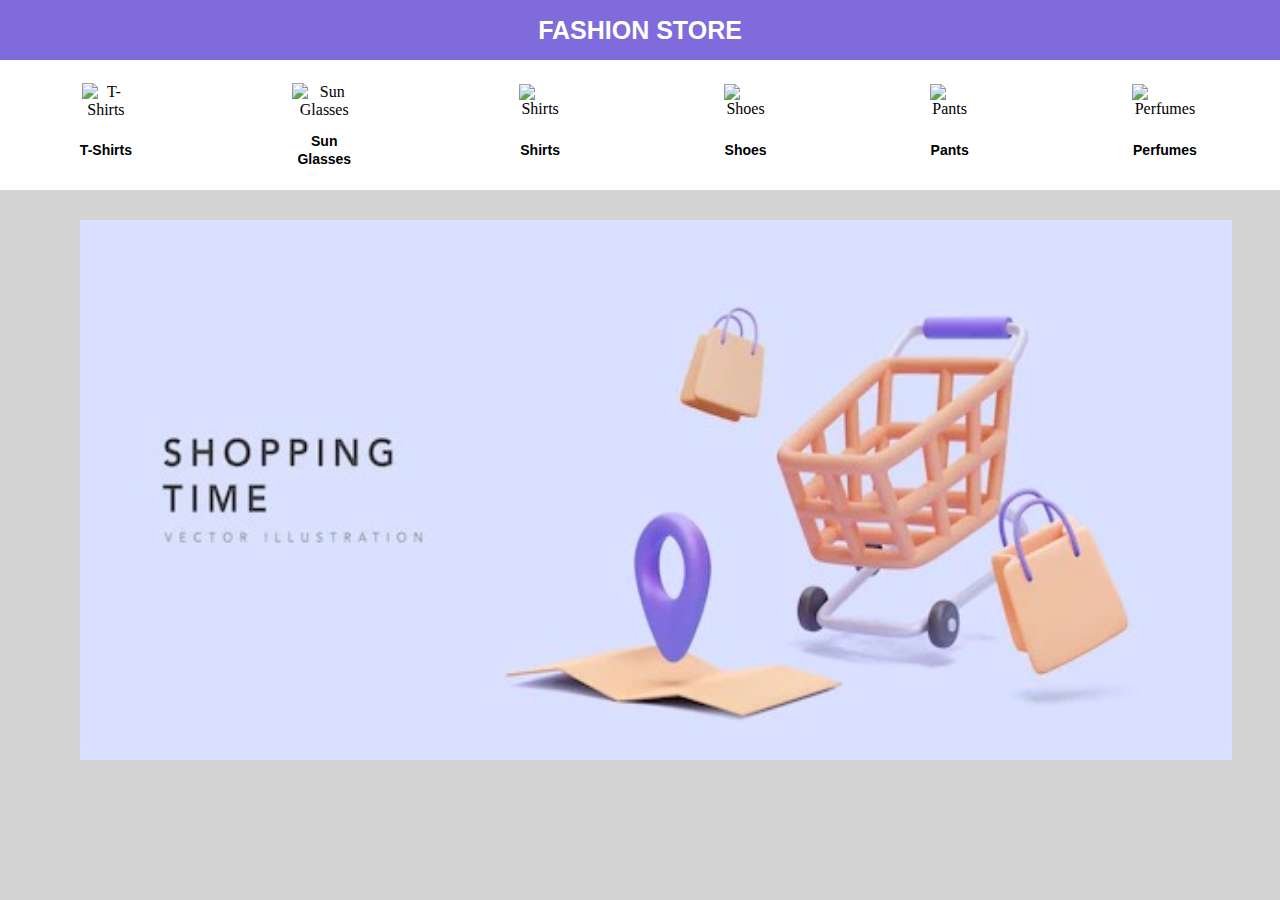
==== WEB/index.html @ 6ad8232f "Add files via upload" ====
<!DOCTYPE html>
<html>
    <head>
        <link rel="stylesheet" href="style.css">
    </head>

    <body>
        <div class="header">
            <a href="#"  class="header2">FASHION STORE</a>
        </div>
        <div class="items">
            <table id="item-table">
	            <tbody>
	                <tr>
	                    <td>
	                        <img src="https://cdn.codechef.com/download/Contest+images/ROTEST/tshirt.jpeg" alt="T-Shirts" class="Item-img">
	                    </td>
	                    <td>
	                        <img src="https://cdn.codechef.com/download/Contest+images/ROTEST/sunglasses.jpeg" alt="Sun Glasses" class="Item-img">
	                    </td>
	                    <td>
	                        <img src="https://cdn.codechef.com/download/Contest+images/ROTEST/shirts.jpeg" alt="Shirts" class="Item-img">
	                    </td>
	                    <td>
	                        <img src="https://cdn.codechef.com/download/Contest+images/ROTEST/shoes.jpeg" alt="Shoes" class="Item-img">
	                    </td>
	                    <td>
	                        <img src="https://cdn.codechef.com/download/Contest+images/ROTEST/pants.jpeg" alt="Pants" class="Item-img">
	                    </td>
	                    <td>
	                        <img src="https://cdn.codechef.com/download/Contest+images/ROTEST/perfume.jpeg" alt="Perfumes" class="Item-img">
	                    </td>
	                </tr>
	                <tr>
	                    <td>
	                        <a href="" class="Item-tag">T-Shirts</a>
	                    </td>
	                    <td>
	                        <a href="" class="Item-tag">Sun<br>Glasses</a>
	                    </td>
	                    <td>
	                        <a href="" class="Item-tag">Shirts</a>
	                    </td>
	                    <td>
	                        <a href="" class="Item-tag">Shoes</a>
	                    </td>
	                    <td>
	                        <a href="" class="Item-tag">Pants</a>
	                    </td>
	                    <td>
	                        <a href="" class="Item-tag">Perfumes</a>
	                    </td>
	                </tr>
	            </tbody>
	        </table>
        </div>

        <div class="Shopping-Container">
            <img src="shopingtime.jpeg" class="shopping-time-img">
            <br>
            <br>
            <br>
            <br>

        </div>
    </body>
</html>
---- WEB/style.css ----
* {
    margin: 0px;
    padding: 0px;
}
body {
    background-color: lightgrey;
}
.header {
    height: 60px;
    background-color: #806BDC;
    text-align: center;
    position: relative               
}
.header2 {
    text-decoration: none;
    color: white;
    font-family: Arial, sans-serif;
    font-size: 25px;
    font-weight: 550;
    position: absolute;          
    top: 50%;                 
    left: 50%;
    margin-right: -50%;
    transform: translate(-50%, -50%)
}

.items {
    background-color: white;
    height: 100px;
    width: 100%;
    text-align: center;
    padding-top: 15px;
    padding-bottom: 15px;
    display: flex;
    justify-content: center;
}
.items a {
    text-decoration: none;
    color: black;
    font-family: Arial, sans-serif;
    font-size: 14px;
    font-weight: 550;
}
img {
    height: 64px;
    padding: 0 80px;
}
td {
    display: table-cell;
    vertical-align: inherit;
    unicode-bidi: isolate;
}

.shopping-time-img {
    margin-top: 30px;
    width: 90vw;
    height: 60vh;
}
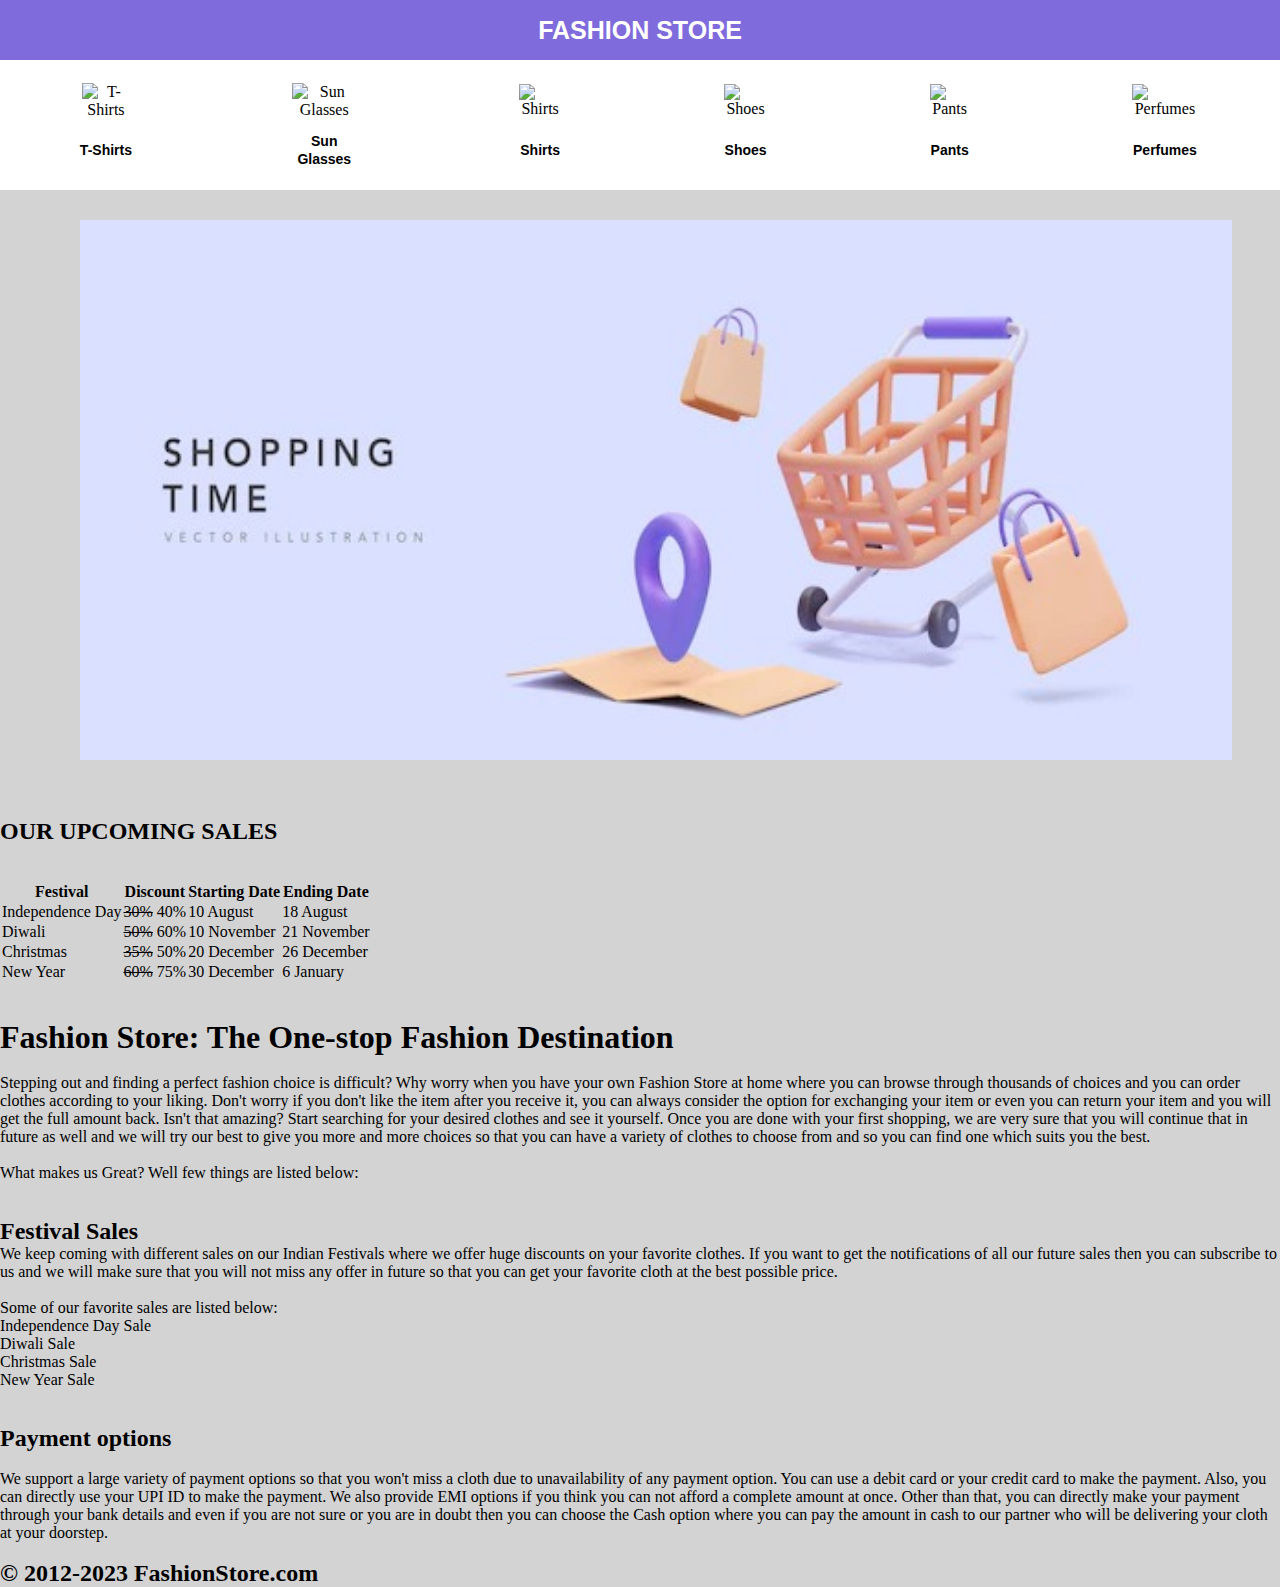
==== commit 09d0fb9f: "Update index.html" ====
--- a/WEB/index.html
+++ b/WEB/index.html
@@ -6,7 +6,7 @@
 
     <body>
         <div class="header">
-            <a href="#"  class="header2">FASHION STORE</a>
+            <a href="https://www.codechef-apps.com/project/FASH01/files/index.html"  class="header2">FASHION STORE</a>
         </div>
         <div class="items">
             <table id="item-table">
@@ -61,7 +61,116 @@
             <br>
             <br>
             <br>
+			<h2 class="sales">OUR UPCOMING SALES</h2>
+			<br> 
+			<br>
+			<div>
+				<table class="Sales-table">
+					<thead class="Sales-table-head">
+						<tr><th class="Sales-table">
+							Festival
+						</th>
+						<th class="Sales-table">
+							Discount
+						</th>
+						<th class="Sales-table">
+							Starting Date
+						</th>
+						<th class="Sales-table">
+							Ending Date
+						</th>
+					</tr></thead>
+					<tbody>
+						<tr>
+							<td class="Sales-table">
+								Independence Day
+							</td>
+							<td class="Sales-table">
+								<s>30%</s> 40%
+							</td>
+							<td class="Sales-table">
+								10 August
+							</td>
+							<td class="Sales-table">
+								18 August
+							</td>
+						</tr>
+						<tr>
+							<td class="Sales-table">
+								Diwali
+							</td>
+							<td class="Sales-table">
+								<s>50%</s> 60%
+							</td>
+							<td class="Sales-table">
+								10 November
+							</td>
+							<td class="Sales-table">
+								21 November
+							</td>
+						</tr>
+						<tr>
+							<td class="Sales-table">
+								Christmas
+							</td>
+							<td class="Sales-table">
+								<s>35%</s> 50%
+							</td>
+							<td class="Sales-table">
+								20 December
+							</td>
+							<td class="Sales-table">
+								26 December
+							</td>
+						</tr>
+						<tr>
+							<td class="Sales-table">
+								New Year
+							</td>
+							<td class="Sales-table">
+								<s>60%</s> 75%
+							</td>
+							<td class="Sales-table">
+								30 December
+							</td>
+							<td class="Sales-table">
+								6 January
+							</td>
+						</tr>
+					</tbody>
+				</table>
+				  
+			</div>
+            <br>
+            <br>
 
         </div>
+
+		<div class="Information">
+			<h1>Fashion Store: The One-stop Fashion Destination</h1>
+			<br>
+			<p>Stepping out and finding a perfect fashion choice is difficult? Why worry when you have your own Fashion Store at home where you can browse through thousands of choices and you can order clothes according to your liking. Don't worry if you don't like the item after you receive it, you can always consider the option for exchanging your item or even you can return your item and you will get the full amount back. Isn't that amazing? Start searching for your desired clothes and see it yourself. Once you are done with your first shopping, we are very sure that you will continue that in future as well and we will try our best to give you more and more choices so that you can have a variety of clothes to choose from and so you can find one which suits you the best. <br> <br> What makes us Great? Well few things are listed below: </p>
+			<br>
+			<br>
+			<h2>Festival Sales</h2>
+			<p>We keep coming with different sales on our Indian Festivals where we offer huge discounts on your favorite clothes. If you want to get the notifications of all our future sales then you can subscribe to us and we will make sure that you will not miss any offer in future so that you can get your favorite cloth at the best possible price.</p>
+			<br>
+			<p>Some of our favorite sales are listed below:</p>
+			<ul>
+	            <li>Independence Day Sale</li>
+	            <li>Diwali Sale</li>
+	            <li>Christmas Sale</li>
+	            <li>New Year Sale</li>
+	        </ul>
+			<br>
+			<br>
+			<h2>Payment options</h2>
+			<br>
+			<p>We support a large variety of payment options so that you won't miss a cloth due to unavailability of any payment option. You can use a debit card or your credit card to make the payment. Also, you can directly use your UPI ID to make the payment. We also provide EMI options if you think you can not afford a complete amount at once. Other than that, you can directly make your payment through your bank details and even if you are not sure or you are in doubt then you can choose the Cash option where you can pay the amount in cash to our partner who will be delivering your cloth at your doorstep.</p>
+		<br>
+		</div>
+		<div class="cr">
+			<h2 class="cr2">© 2012-2023 FashionStore.com</h2>
+		</div>
     </body>
-</html>+</html>
